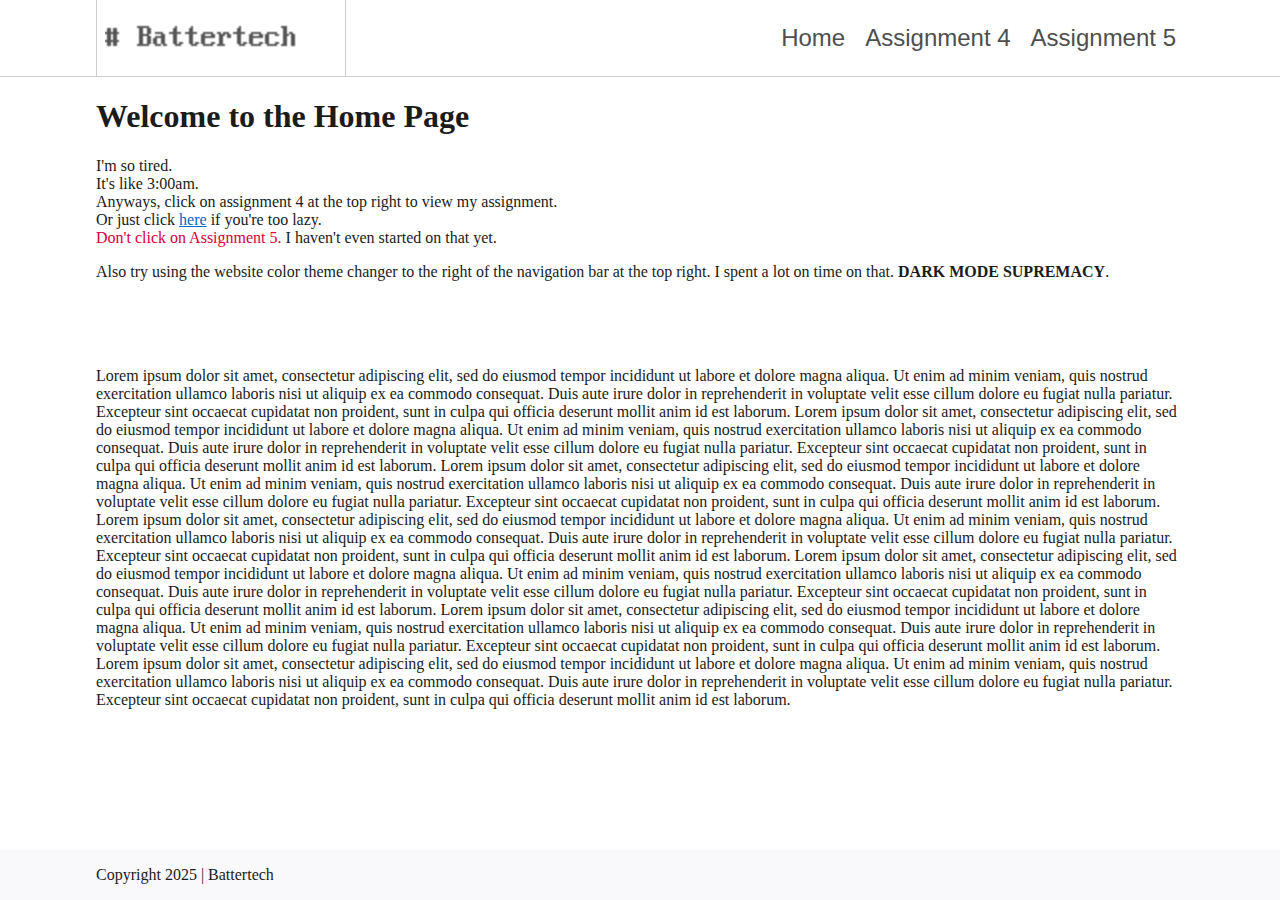
==== index.html @ a10fcce9 "Initial Commit" ====
<!DOCTYPE html>
<html lang="en-US">
	<head>
		<meta charset="utf-8">
		<meta name="viewport" content="width=device-width, initial-scale=1.0">
		<link rel="icon" type="image/png" sizes="32x32" href="images/favicon-32x32.ico">
		<link rel="icon" type="image/png" sizes="16x16" href="images/favicon-16x16.ico">
		<meta name="theme-color" media="(prefers-color-scheme: light)" content="ffffff">
		<meta name="theme-color" media="(prefers-color-scheme: dark)" content="1b1b1b">
		<title>Battertech | Assignment 4 and 5</title>
		<meta name="author" content="Paul Lee Kim">
		<meta name="description" content="Assignment 4 and 5 of ET710">
		<meta property="og:title" content="Battertech | Assignment 4 and 5">
		<meta property="og:type" content="website">
		<meta property="og:image" content="images/q.jpg">
		<meta property="og:image:type" content="image/jpeg">
		<meta property="og:image:width" content="360">
		<meta property="og:image:height" content="360">
		<meta property="og:image:alt" content="Queensborough Community College Logo">
		<meta property="og:url" content="https://www.battertech.com/">
		<meta property="og:description" content="Assignment 4 and 5 of ET710">
		<meta property="og:locale" content="en_US">
		<meta property="og:site_name" content="Battertech">
		<meta name="twitter:card" content="summary_large_image">
		<meta name="twitter:site" content="@QCC_CUNY">
		<meta name="twitter:creator" content="@QCC_CUNY">
		<meta name="twitter:description" content="Assignment 4 and 5 of ET710">
		<meta name="twitter:title" content="Battertech | Assignment 4 and 5">
		<meta name="twitter:image" content="images/q.jpg">
		<meta name="twitter:image:alt" content="Queensborough Community College Logo">
		<meta name="robots" content="index, follow">
		<link rel="canonical" href="https://www.battertech.com/">
		<link rel="stylesheet" href="styles/main.css">
		<script src="scripts/main.js" defer></script>
	</head>
	<body>
		<header>
			<div class="box-header-bar">
				<a class="box-battertech-logo">
						<img class="image-battertech-logo" src="" alt="Battertech Logo">
				</a>
				<div class="box-header-bar-right">
					<nav>
						<ul>
							<li>
								<a href="">
									<button>Home</button>
								</a>
							</li>
							<li>
								<a href="assignment-4/index.html">
									<button>Assignment 4</button>
								</a>
							</li>
							<li>
								<a href="assignment-4/index.html">
									<button>Assignment 5</button>
								</a>
							</li>
						</ul>
					</nav>
					<div class="box-toggle-theme">
						<p><u>Toggle Theme</u>:</p>
						<button onclick="enable_os_theme()">
							OS Theme
						</button>
						<button onclick="enable_light_theme()">
							Light Mode
						</button>
						<button onclick="enable_dark_theme()">
							Dark Mode
						</button>
					</div>
				</div>
			</div>
		</header>
		<main>
			<img class="image-miko-lino" src="images/miko-lino.gif">
			<div class="box-main-content">
				<h1>Welcome to the Home Page</h1>
				<p>
					I'm so tired.<br>
					It's like 3:00am.<br>
					Anyways, click on assignment 4 at the top right to view my assignment.<br>
					Or just click <a href="assignment-4/index.html">here</a> if you're too lazy.<br>
					<span class="text-important">
						<stong>Don't click on Assignment 5.</strong>
					</span> I haven't even started on that yet.
				</p>
				<p>
					Also try using the website color theme changer to the right of the navigation bar at the top right. I spent a lot on time on that. <strong>DARK MODE SUPREMACY</strong>.
				</p>
				<br>
				<br>
				<br>
				<p>
					Lorem ipsum dolor sit amet, consectetur adipiscing elit, sed do eiusmod tempor incididunt ut labore et dolore magna aliqua. Ut enim ad minim veniam, quis nostrud exercitation ullamco laboris nisi ut aliquip ex ea commodo consequat. Duis aute irure dolor in reprehenderit in voluptate velit esse cillum dolore eu fugiat nulla pariatur. Excepteur sint occaecat cupidatat non proident, sunt in culpa qui officia deserunt mollit anim id est laborum. Lorem ipsum dolor sit amet, consectetur adipiscing elit, sed do eiusmod tempor incididunt ut labore et dolore magna aliqua. Ut enim ad minim veniam, quis nostrud exercitation ullamco laboris nisi ut aliquip ex ea commodo consequat. Duis aute irure dolor in reprehenderit in voluptate velit esse cillum dolore eu fugiat nulla pariatur. Excepteur sint occaecat cupidatat non proident, sunt in culpa qui officia deserunt mollit anim id est laborum. Lorem ipsum dolor sit amet, consectetur adipiscing elit, sed do eiusmod tempor incididunt ut labore et dolore magna aliqua. Ut enim ad minim veniam, quis nostrud exercitation ullamco laboris nisi ut aliquip ex ea commodo consequat. Duis aute irure dolor in reprehenderit in voluptate velit esse cillum dolore eu fugiat nulla pariatur. Excepteur sint occaecat cupidatat non proident, sunt in culpa qui officia deserunt mollit anim id est laborum. Lorem ipsum dolor sit amet, consectetur adipiscing elit, sed do eiusmod tempor incididunt ut labore et dolore magna aliqua. Ut enim ad minim veniam, quis nostrud exercitation ullamco laboris nisi ut aliquip ex ea commodo consequat. Duis aute irure dolor in reprehenderit in voluptate velit esse cillum dolore eu fugiat nulla pariatur. Excepteur sint occaecat cupidatat non proident, sunt in culpa qui officia deserunt mollit anim id est laborum. Lorem ipsum dolor sit amet, consectetur adipiscing elit, sed do eiusmod tempor incididunt ut labore et dolore magna aliqua. Ut enim ad minim veniam, quis nostrud exercitation ullamco laboris nisi ut aliquip ex ea commodo consequat. Duis aute irure dolor in reprehenderit in voluptate velit esse cillum dolore eu fugiat nulla pariatur. Excepteur sint occaecat cupidatat non proident, sunt in culpa qui officia deserunt mollit anim id est laborum. Lorem ipsum dolor sit amet, consectetur adipiscing elit, sed do eiusmod tempor incididunt ut labore et dolore magna aliqua. Ut enim ad minim veniam, quis nostrud exercitation ullamco laboris nisi ut aliquip ex ea commodo consequat. Duis aute irure dolor in reprehenderit in voluptate velit esse cillum dolore eu fugiat nulla pariatur. Excepteur sint occaecat cupidatat non proident, sunt in culpa qui officia deserunt mollit anim id est laborum. Lorem ipsum dolor sit amet, consectetur adipiscing elit, sed do eiusmod tempor incididunt ut labore et dolore magna aliqua. Ut enim ad minim veniam, quis nostrud exercitation ullamco laboris nisi ut aliquip ex ea commodo consequat. Duis aute irure dolor in reprehenderit in voluptate velit esse cillum dolore eu fugiat nulla pariatur. Excepteur sint occaecat cupidatat non proident, sunt in culpa qui officia deserunt mollit anim id est laborum.
				</p>
			</div>
		</main>
		<footer>
			<div class="box-footer-bar">
				<p>Copyright 2025 | Battertech</p>
			</div>
		</footer>
	</body>
</html>
---- styles/main.css ----
:root {
	--max-width: 1440px;
}
@media(prefers-color-scheme: light) {
	:root {
		--color: #ffffff;
		--text-primary: #1b1b1b;
		--text-secondary: #4e4e4e;
		--text-link: #0069c2;
		--text-link-bg: #0069c240;
		--text-visited: #551a8b;
		--background-primary: #ffffff;
		--background-secondary: #f9f9fb;
		--background-tertiary: #ebeaea;
		--border-primary: #cdcdcd;
		--border-secondary: #cdcdcd;
		--button-primary-default: #1b1b1b;
		--button-primary-hover: #696969;
		--button-primary-active: #9e9e9e;
		--button-primary-inactive: #1b1b1b;
		--button-secondary-default: #fff;
		--button-secondary-hover: #cdcdcd;
		--button-secondary-active: #cdcdcd;
		--button-secondary-inactive: #f9f9fb;
		--critical: #d30038;
		--accent-primary: #0085f2;
		--scrollbar-bg: #00000000;
		--scrollbar-color: #00000040;
	}
	.box-battertech-logo img {
		content: url("../images/battertech-logo-light.gif");
	}
}
@media(prefers-color-scheme: dark) {
	:root {
		--color: #000000;
		--text-primary: #ffffff;
		--text-secondary: #cdcdcd;
		--text-link: #8cb4ff;
		--text-link-bg: #8cb4ff40;
		--text-visited: #ffadff;
		--background-primary: #1b1b1b;
		--background-secondary: #313131;
		--background-tertiary: #858585;
		--border-primary: #858585;
		--border-secondary: #696969;
		--button-primary-default: #ffffff;
		--button-primary-hover: #cdcdcd;
		--button-primary-active: #9e9e9e;
		--button-primary-inactive: #ffffff;
		--button-secondary-default: #4e4e4e;
		--button-secondary-hover: #858585;
		--button-secondary-active: #9e9e9e;
		--button-secondary-inactive: #4e4e4e;
		--critical: #d30038;
		--accent-primary: #5e9eff;
		--scrollbar-bg: #00000000;
		--scrollbar-color: #ffffff40;
	}
	.box-battertech-logo img {
		content: url("../images/battertech-logo-dark.gif");
	}
}
.light {
	--color: #ffffff;
	--text-primary: #1b1b1b;
	--text-secondary: #4e4e4e;
	--text-link: #0069c2;
	--text-link-bg: #0069c240;
	--text-visited: #551a8b;
	--background-primary: #ffffff;
	--background-secondary: #f9f9fb;
	--background-tertiary: #ebeaea;
	--border-primary: #cdcdcd;
	--border-secondary: #cdcdcd;
	--button-primary-default: #1b1b1b;
	--button-primary-hover: #696969;
	--button-primary-active: #9e9e9e;
	--button-primary-inactive: #1b1b1b;
	--button-secondary-default: #fff;
	--button-secondary-hover: #cdcdcd;
	--button-secondary-active: #cdcdcd;
	--button-secondary-inactive: #f9f9fb;
	--critical: #d30038;
	--accent-primary: #0085f2;
	--scrollbar-bg: #00000000;
	--scrollbar-color: #00000040;
}
.light .box-battertech-logo img {
		content: url("../images/battertech-logo-light.gif");
}
.dark {
	--color: #000000;
	--text-primary: #ffffff;
	--text-secondary: #cdcdcd;
	--text-link: #8cb4ff;
	--text-link-bg: #8cb4ff40;
	--text-visited: #ffadff;
	--background-primary: #1b1b1b;
	--background-secondary: #313131;
	--background-tertiary: #858585;
	--border-primary: #858585;
	--border-secondary: #696969;
	--button-primary-default: #ffffff;
	--button-primary-hover: #cdcdcd;
	--button-primary-active: #9e9e9e;
	--button-primary-inactive: #ffffff;
	--button-secondary-default: #4e4e4e;
	--button-secondary-hover: #858585;
	--button-secondary-active: #9e9e9e;
	--button-secondary-inactive: #4e4e4e;
	--critical: #d30038;
	--accent-primary: #5e9eff;
	--scrollbar-bg: #00000000;
	--scrollbar-color: #ffffff40;
}
.dark .box-battertech-logo img {
		content: url("../images/battertech-logo-dark.gif");
}
html {
	scroll-behavior: smooth;
}
body {
	min-height: 100vh;
	margin: 0;
	display: flex;
	flex-direction: column;
	padding:0;
	color: var(--text-primary);
	background-color: var(--background-primary);
	accent-color: var(--accent-primary);
	scrollbar-color: var(--scrollbar-color) var(--scrollbar-bg);
}
header {
	flex: 0 1;
	padding: 0 2rem;
	background-color: var(--background-primary);
	border-bottom: 1px solid var(--border-primary);
}
header nav {
	display: inline-block;
	vertical-align: middle;
}
header nav li {
	display: inline-block;
}
nav button {
	padding: 0.5rem 0.5rem;
	border: 0;
	border-radius: 0.5rem;
	font-size: 1.5rem;
	color: var(--text-secondary);
	background-color: var(--background-primary);
}
nav button:hover {
	color: var(--text-link);
	background-color: var(--text-link-bg);
}
main {
	position: relative;
	flex: 1 0;
}
main a:link {
	color: var(--text-link);
}
main a:visited {
	color: var(--text-visited);
}
main a:hover {
	text-decoration: none;
}
main a:active {
	color: #ffffff;
	background-color: var(--text-link);
	text-decoration: none;
}
footer {
	flex: 0 1;
	background-color: var(--background-secondary);
}
.box-header-bar {
	margin: 0 auto;
	max-width: min(80vw + 4rem, var(--max-width));
	display: flex;
	justify-content: space-between;
	align-items: stretch;
}
@media(max-width: 52rem) {
	.box-header-bar-right {
		display: none;
	}
}
.box-toggle-theme {
	display: inline-block;
	vertical-align: middle;
	border: 1px solid var(--border-primary);
	border-radius: 0.5rem;
	padding: 0.5rem;
}
.box-toggle-theme p {
	display: inline;
	vertical-align: middle;
}
.box-toggle-theme button {
	display: inline-block;
	vertical-align: middle;
	padding: 0.5rem 0.5rem;
	border: 0;
	border-radius: 0.5rem;
	color: var(--button-primary-default);
	background-color: var(--background-primary);
}
.box-toggle-theme button:hover {
	color: var(--text-link);
	background-color: var(--text-link-bg);
}
@media(max-width: 84rem) {
	.box-toggle-theme {
		display: none;
	}
}
.box-battertech-logo {
	display: inline-flex;
	align-items: center;
	padding-left: 0.5rem;
	padding-right: 1rem;
	background-color: var(--color);
	border-left: 1px solid var(--border-primary);
	border-right: 1px solid var(--border-primary);
}
.image-battertech-logo {
	width: 14rem;
	height: 2rem;
	margin-top: auto;
	margin-bottom: auto;
	image-rendering: crisp-edges;
}
.box-main-content {
	margin: 0 auto;
	max-width: min(80vw + 4rem, var(--max-width));
}
.text-important {
	color: var(--critical);
}
.image-miko-lino {
	position: absolute;
	left: -22.5rem;
	bottom: 0;
	height: 45rem;
	width: auto;
	filter: opacity(25%);
	animation: 3s ease-out 1s 1 normal forwards running miku-lino-slide;
}
@keyframes miku-lino-slide {
	from {
		translate: 0 0;
	}
	to {
		translate: 22.5rem 0;
	}
}
.image-marin {
	position: absolute;
	left: -26rem;
	bottom: 0;
	height: 30rem;
	width: auto;
	filter: opacity(25%);
	animation: 3s ease-out 1s 1 normal forwards running marin-slide;
}
@keyframes marin-slide {
	from {
		translate: 0 0;
	}
	to {
		translate: 26rem 0;
	}
}
.box-main-content-assignment-4 {
	margin: 0 auto;
	max-width: min(80vw + 4rem, var(--max-width));
	display: flex;
}
.box-side-nav-bar {
	height: 100%;
	border: 1px solid var(--border-primary);
	padding-right: 2rem;
}
.box-side-nav-bar ul {
	list-style: none;
}
.button-current-location {
	color: var(--text-primary);
	background-color: var(--background-secondary);
}
.box-4x4-grid{
	flex: 1;
	margin-top: 1rem;
	margin-left: 1rem;
	display: grid;
	grid-template-columns: repeat(auto-fit, minmax(24rem, 1fr));
	grid-auto-rows: 1fr;
	gap: 1rem;
}
.box-4x4-grid img{
	display: block;
	width: 100%;
	max-width: 32rem;
	height: auto;
	margin: 0 auto;
}
.box-grid {
	display: flex;
	flex-direction: column;
	max-width: 64rem;
	border: 1px solid var(--border-primary);
	border-radius: 1rem;
	background: var(--background-secondary);
	text-align: center;
}
.box-footer-bar {
	margin: 0 auto;
	max-width: min(80vw + 4rem, var(--max-width));
}
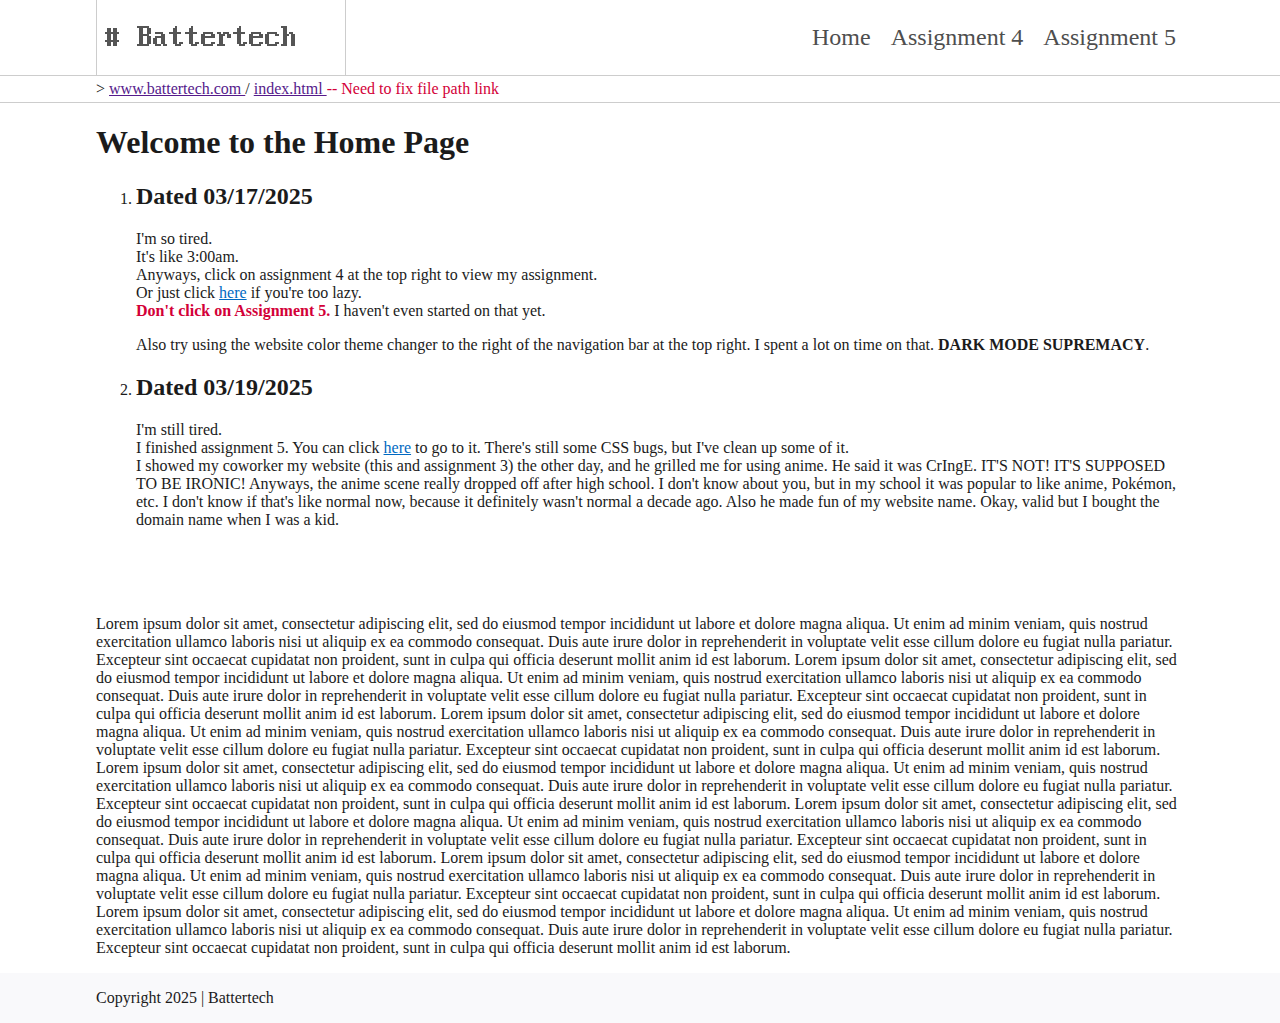
==== commit 77ac2c32: "Added assignment 5 and clean up" ====
--- a/index.html
+++ b/index.html
@@ -37,24 +37,24 @@
 		<header>
 			<div class="box-header-bar">
 				<a class="box-battertech-logo">
-						<img class="image-battertech-logo" src="" alt="Battertech Logo">
+						<img class="image-battertech-logo" src="images/battertech-logo-light.gif" alt="Battertech Logo">
 				</a>
 				<div class="box-header-bar-right">
 					<nav>
 						<ul>
 							<li>
 								<a href="">
-									<button>Home</button>
+									Home
 								</a>
 							</li>
 							<li>
 								<a href="assignment-4/index.html">
-									<button>Assignment 4</button>
+									Assignment 4
 								</a>
 							</li>
 							<li>
-								<a href="assignment-4/index.html">
-									<button>Assignment 5</button>
+								<a href="assignment-5/index.html">
+									Assignment 5
 								</a>
 							</li>
 						</ul>
@@ -73,28 +73,61 @@
 					</div>
 				</div>
 			</div>
+			<div class="box-file-path">
+				<p>
+					>
+					<a href="">
+						www.battertech.com
+					</a>
+						 / 
+					<a href="">
+						index.html
+					</a>
+					<span class="text-important">
+						 -- Need to fix file path link
+					</span>
+				</p>
+			</div>
 		</header>
 		<main>
-			<img class="image-miko-lino" src="images/miko-lino.gif">
+			<img class="image-miko-lino" src="images/miko-lino.gif" alt="Miko Lino nodding with a serious look on her face">
 			<div class="box-main-content">
 				<h1>Welcome to the Home Page</h1>
-				<p>
-					I'm so tired.<br>
-					It's like 3:00am.<br>
-					Anyways, click on assignment 4 at the top right to view my assignment.<br>
-					Or just click <a href="assignment-4/index.html">here</a> if you're too lazy.<br>
-					<span class="text-important">
-						<stong>Don't click on Assignment 5.</strong>
-					</span> I haven't even started on that yet.
-				</p>
-				<p>
-					Also try using the website color theme changer to the right of the navigation bar at the top right. I spent a lot on time on that. <strong>DARK MODE SUPREMACY</strong>.
-				</p>
+				<ol>
+					<li>
+						<h2>Dated 03/17/2025</h2>
+						<p>
+							I'm so tired.<br>
+							It's like 3:00am.<br>
+							Anyways, click on assignment 4 at the top right to view my assignment.<br>
+							Or just click <a href="assignment-4/index.html">here</a> if you're too lazy.<br>
+							<strong>
+								<span class="text-important">
+									Don't click on Assignment 5.
+								</span>
+							</strong>
+							I haven't even started on that yet.
+						</p>
+						<p>
+							Also try using the website color theme changer to the right of the navigation bar at the top right. I spent a lot on time on that. <strong>DARK MODE SUPREMACY</strong>.
+						</p>
+					</li>
+					<li>
+						<h2>Dated 03/19/2025</h2>
+						<p>
+							I'm still tired.<br>
+							I finished assignment 5. You can click <a href="assignment-5/index.html">here</a> to go to it. There's still some CSS bugs, but I've clean up some of it.<br>
+							I showed my coworker my website (this and assignment 3) the other day, and he grilled me for using anime. He said it was CrIngE. IT'S NOT! IT'S SUPPOSED TO BE IRONIC! Anyways, the anime scene really dropped off after high school. I don't know about you, but in my school it was popular to like anime, Pokémon, etc. I don't know if that's like normal now, because it definitely wasn't normal a decade ago. Also he made fun of my website name. Okay, valid but I bought the domain name when I was a kid.
+						</p>
+					</li>
+				</ol>
 				<br>
 				<br>
 				<br>
 				<p>
-					Lorem ipsum dolor sit amet, consectetur adipiscing elit, sed do eiusmod tempor incididunt ut labore et dolore magna aliqua. Ut enim ad minim veniam, quis nostrud exercitation ullamco laboris nisi ut aliquip ex ea commodo consequat. Duis aute irure dolor in reprehenderit in voluptate velit esse cillum dolore eu fugiat nulla pariatur. Excepteur sint occaecat cupidatat non proident, sunt in culpa qui officia deserunt mollit anim id est laborum. Lorem ipsum dolor sit amet, consectetur adipiscing elit, sed do eiusmod tempor incididunt ut labore et dolore magna aliqua. Ut enim ad minim veniam, quis nostrud exercitation ullamco laboris nisi ut aliquip ex ea commodo consequat. Duis aute irure dolor in reprehenderit in voluptate velit esse cillum dolore eu fugiat nulla pariatur. Excepteur sint occaecat cupidatat non proident, sunt in culpa qui officia deserunt mollit anim id est laborum. Lorem ipsum dolor sit amet, consectetur adipiscing elit, sed do eiusmod tempor incididunt ut labore et dolore magna aliqua. Ut enim ad minim veniam, quis nostrud exercitation ullamco laboris nisi ut aliquip ex ea commodo consequat. Duis aute irure dolor in reprehenderit in voluptate velit esse cillum dolore eu fugiat nulla pariatur. Excepteur sint occaecat cupidatat non proident, sunt in culpa qui officia deserunt mollit anim id est laborum. Lorem ipsum dolor sit amet, consectetur adipiscing elit, sed do eiusmod tempor incididunt ut labore et dolore magna aliqua. Ut enim ad minim veniam, quis nostrud exercitation ullamco laboris nisi ut aliquip ex ea commodo consequat. Duis aute irure dolor in reprehenderit in voluptate velit esse cillum dolore eu fugiat nulla pariatur. Excepteur sint occaecat cupidatat non proident, sunt in culpa qui officia deserunt mollit anim id est laborum. Lorem ipsum dolor sit amet, consectetur adipiscing elit, sed do eiusmod tempor incididunt ut labore et dolore magna aliqua. Ut enim ad minim veniam, quis nostrud exercitation ullamco laboris nisi ut aliquip ex ea commodo consequat. Duis aute irure dolor in reprehenderit in voluptate velit esse cillum dolore eu fugiat nulla pariatur. Excepteur sint occaecat cupidatat non proident, sunt in culpa qui officia deserunt mollit anim id est laborum. Lorem ipsum dolor sit amet, consectetur adipiscing elit, sed do eiusmod tempor incididunt ut labore et dolore magna aliqua. Ut enim ad minim veniam, quis nostrud exercitation ullamco laboris nisi ut aliquip ex ea commodo consequat. Duis aute irure dolor in reprehenderit in voluptate velit esse cillum dolore eu fugiat nulla pariatur. Excepteur sint occaecat cupidatat non proident, sunt in culpa qui officia deserunt mollit anim id est laborum. Lorem ipsum dolor sit amet, consectetur adipiscing elit, sed do eiusmod tempor incididunt ut labore et dolore magna aliqua. Ut enim ad minim veniam, quis nostrud exercitation ullamco laboris nisi ut aliquip ex ea commodo consequat. Duis aute irure dolor in reprehenderit in voluptate velit esse cillum dolore eu fugiat nulla pariatur. Excepteur sint occaecat cupidatat non proident, sunt in culpa qui officia deserunt mollit anim id est laborum.
+					<span lang="zxx">
+						Lorem ipsum dolor sit amet, consectetur adipiscing elit, sed do eiusmod tempor incididunt ut labore et dolore magna aliqua. Ut enim ad minim veniam, quis nostrud exercitation ullamco laboris nisi ut aliquip ex ea commodo consequat. Duis aute irure dolor in reprehenderit in voluptate velit esse cillum dolore eu fugiat nulla pariatur. Excepteur sint occaecat cupidatat non proident, sunt in culpa qui officia deserunt mollit anim id est laborum. Lorem ipsum dolor sit amet, consectetur adipiscing elit, sed do eiusmod tempor incididunt ut labore et dolore magna aliqua. Ut enim ad minim veniam, quis nostrud exercitation ullamco laboris nisi ut aliquip ex ea commodo consequat. Duis aute irure dolor in reprehenderit in voluptate velit esse cillum dolore eu fugiat nulla pariatur. Excepteur sint occaecat cupidatat non proident, sunt in culpa qui officia deserunt mollit anim id est laborum. Lorem ipsum dolor sit amet, consectetur adipiscing elit, sed do eiusmod tempor incididunt ut labore et dolore magna aliqua. Ut enim ad minim veniam, quis nostrud exercitation ullamco laboris nisi ut aliquip ex ea commodo consequat. Duis aute irure dolor in reprehenderit in voluptate velit esse cillum dolore eu fugiat nulla pariatur. Excepteur sint occaecat cupidatat non proident, sunt in culpa qui officia deserunt mollit anim id est laborum. Lorem ipsum dolor sit amet, consectetur adipiscing elit, sed do eiusmod tempor incididunt ut labore et dolore magna aliqua. Ut enim ad minim veniam, quis nostrud exercitation ullamco laboris nisi ut aliquip ex ea commodo consequat. Duis aute irure dolor in reprehenderit in voluptate velit esse cillum dolore eu fugiat nulla pariatur. Excepteur sint occaecat cupidatat non proident, sunt in culpa qui officia deserunt mollit anim id est laborum. Lorem ipsum dolor sit amet, consectetur adipiscing elit, sed do eiusmod tempor incididunt ut labore et dolore magna aliqua. Ut enim ad minim veniam, quis nostrud exercitation ullamco laboris nisi ut aliquip ex ea commodo consequat. Duis aute irure dolor in reprehenderit in voluptate velit esse cillum dolore eu fugiat nulla pariatur. Excepteur sint occaecat cupidatat non proident, sunt in culpa qui officia deserunt mollit anim id est laborum. Lorem ipsum dolor sit amet, consectetur adipiscing elit, sed do eiusmod tempor incididunt ut labore et dolore magna aliqua. Ut enim ad minim veniam, quis nostrud exercitation ullamco laboris nisi ut aliquip ex ea commodo consequat. Duis aute irure dolor in reprehenderit in voluptate velit esse cillum dolore eu fugiat nulla pariatur. Excepteur sint occaecat cupidatat non proident, sunt in culpa qui officia deserunt mollit anim id est laborum. Lorem ipsum dolor sit amet, consectetur adipiscing elit, sed do eiusmod tempor incididunt ut labore et dolore magna aliqua. Ut enim ad minim veniam, quis nostrud exercitation ullamco laboris nisi ut aliquip ex ea commodo consequat. Duis aute irure dolor in reprehenderit in voluptate velit esse cillum dolore eu fugiat nulla pariatur. Excepteur sint occaecat cupidatat non proident, sunt in culpa qui officia deserunt mollit anim id est laborum.
+					</span>
 				</p>
 			</div>
 		</main>
--- a/styles/main.css
+++ b/styles/main.css
@@ -1,9 +1,46 @@
+/*
+ * Use this to order CSS properties.
+ * (Taken and edited from https://github.com/necolas/idiomatic-css)
+ *
+ * .selector {
+ * 		Positioning
+ * 	position: absolute;
+ * 	z-index: 10;
+ * 	top: 0;
+ * 	right: 0;
+ * 	bottom: 0;
+ * 	left: 0;
+ *
+ * 		Display & Box Model
+ * 	display: inline-block;
+ * 	overflow: hidden;
+ * 	box-sizing: border-box;
+ * 	flex: 0 1;
+ * 	max-width: 100%
+ * 	width: 100px;
+ * 	max-height: 100%;
+ * 	height: 100px;
+ * 	padding: 10px;
+ * 	border: 10px solid #333;
+ * 	margin: 10px;
+ *
+ * 		Other
+ * 	background: #000;
+ * 	color: #fff;
+ * 	font-family: sans-serif;
+ * 	font-size: 16px;
+ * 	text-align: right;
+ * 	animation: 3s ease-out 1s 1 normal forwards running slide;
+ * }
+ */
 :root {
 	--max-width: 1440px;
 }
+
 @media(prefers-color-scheme: light) {
 	:root {
 		--color: #ffffff;
+		--color-inverse: #000000;
 		--text-primary: #1b1b1b;
 		--text-secondary: #4e4e4e;
 		--text-link: #0069c2;
@@ -18,7 +55,7 @@
 		--button-primary-hover: #696969;
 		--button-primary-active: #9e9e9e;
 		--button-primary-inactive: #1b1b1b;
-		--button-secondary-default: #fff;
+		--button-secondary-default: #ffffff;
 		--button-secondary-hover: #cdcdcd;
 		--button-secondary-active: #cdcdcd;
 		--button-secondary-inactive: #f9f9fb;
@@ -27,13 +64,16 @@
 		--scrollbar-bg: #00000000;
 		--scrollbar-color: #00000040;
 	}
+
 	.box-battertech-logo img {
 		content: url("../images/battertech-logo-light.gif");
 	}
 }
+
 @media(prefers-color-scheme: dark) {
 	:root {
 		--color: #000000;
+		--color-inverse: #ffffff;
 		--text-primary: #ffffff;
 		--text-secondary: #cdcdcd;
 		--text-link: #8cb4ff;
@@ -57,12 +97,15 @@
 		--scrollbar-bg: #00000000;
 		--scrollbar-color: #ffffff40;
 	}
+
 	.box-battertech-logo img {
 		content: url("../images/battertech-logo-dark.gif");
 	}
 }
+
 .light {
 	--color: #ffffff;
+	--color-inverse: #000000;
 	--text-primary: #1b1b1b;
 	--text-secondary: #4e4e4e;
 	--text-link: #0069c2;
@@ -77,7 +120,7 @@
 	--button-primary-hover: #696969;
 	--button-primary-active: #9e9e9e;
 	--button-primary-inactive: #1b1b1b;
-	--button-secondary-default: #fff;
+	--button-secondary-default: #ffffff;
 	--button-secondary-hover: #cdcdcd;
 	--button-secondary-active: #cdcdcd;
 	--button-secondary-inactive: #f9f9fb;
@@ -86,11 +129,14 @@
 	--scrollbar-bg: #00000000;
 	--scrollbar-color: #00000040;
 }
+
 .light .box-battertech-logo img {
 		content: url("../images/battertech-logo-light.gif");
 }
+
 .dark {
 	--color: #000000;
+	--color-inverse: #ffffff;
 	--text-primary: #ffffff;
 	--text-secondary: #cdcdcd;
 	--text-link: #8cb4ff;
@@ -114,52 +160,69 @@
 	--scrollbar-bg: #00000000;
 	--scrollbar-color: #ffffff40;
 }
+
 .dark .box-battertech-logo img {
 		content: url("../images/battertech-logo-dark.gif");
 }
+
 html {
 	scroll-behavior: smooth;
 }
+
 body {
-	min-height: 100vh;
-	margin: 0;
 	display: flex;
 	flex-direction: column;
+	min-height: 100vh;
 	padding:0;
+	margin: 0;
+	background-color: var(--background-primary);
 	color: var(--text-primary);
-	background-color: var(--background-primary);
 	accent-color: var(--accent-primary);
 	scrollbar-color: var(--scrollbar-color) var(--scrollbar-bg);
 }
+
 header {
 	flex: 0 1;
-	padding: 0 2rem;
+	border-bottom: 1px solid var(--border-primary);
 	background-color: var(--background-primary);
-	border-bottom: 1px solid var(--border-primary);
-}
+}
+
 header nav {
 	display: inline-block;
 	vertical-align: middle;
 }
+
 header nav li {
 	display: inline-block;
 }
-nav button {
+
+nav a {
+	display: block;
+	background-color: var(--background-primary);
+	color: var(--text-secondary);
+	font-size: 1.5rem;
+	text-decoration: none;
+}
+
+header nav a {
 	padding: 0.5rem 0.5rem;
-	border: 0;
 	border-radius: 0.5rem;
-	font-size: 1.5rem;
-	color: var(--text-secondary);
-	background-color: var(--background-primary);
-}
-nav button:hover {
+}
+
+nav a:hover {
+	background-color: var(--text-link-bg);
 	color: var(--text-link);
-	background-color: var(--text-link-bg);
-}
+}
+
 main {
 	position: relative;
 	flex: 1 0;
 }
+
+main {
+	position: relative;
+	flex: 1 0;
+}
 main a:link {
 	color: var(--text-link);
 }
@@ -170,87 +233,126 @@
 	text-decoration: none;
 }
 main a:active {
-	color: #ffffff;
-	background-color: var(--text-link);
+	color: var(--color-inverse);
+	background-color: var(--text-link-bg);
 	text-decoration: none;
 }
+
+main nav a {
+	padding: 1rem;
+}
+
 footer {
 	flex: 0 1;
 	background-color: var(--background-secondary);
 }
+
 .box-header-bar {
-	margin: 0 auto;
-	max-width: min(80vw + 4rem, var(--max-width));
 	display: flex;
 	justify-content: space-between;
 	align-items: stretch;
-}
+	max-width: min(80vw + 4rem, var(--max-width));
+	margin: 0 auto;
+}
+
 @media(max-width: 52rem) {
 	.box-header-bar-right {
 		display: none;
 	}
 }
-.box-toggle-theme {
-	display: inline-block;
-	vertical-align: middle;
-	border: 1px solid var(--border-primary);
-	border-radius: 0.5rem;
-	padding: 0.5rem;
-}
-.box-toggle-theme p {
-	display: inline;
-	vertical-align: middle;
-}
-.box-toggle-theme button {
-	display: inline-block;
-	vertical-align: middle;
-	padding: 0.5rem 0.5rem;
-	border: 0;
-	border-radius: 0.5rem;
-	color: var(--button-primary-default);
-	background-color: var(--background-primary);
-}
-.box-toggle-theme button:hover {
-	color: var(--text-link);
-	background-color: var(--text-link-bg);
-}
-@media(max-width: 84rem) {
-	.box-toggle-theme {
-		display: none;
-	}
-}
+
 .box-battertech-logo {
 	display: inline-flex;
 	align-items: center;
+	padding-right: 1rem;
 	padding-left: 0.5rem;
-	padding-right: 1rem;
+	border-right: 1px solid var(--border-primary);
+	border-left: 1px solid var(--border-primary);
 	background-color: var(--color);
-	border-left: 1px solid var(--border-primary);
-	border-right: 1px solid var(--border-primary);
-}
+}
+
 .image-battertech-logo {
 	width: 14rem;
 	height: 2rem;
 	margin-top: auto;
 	margin-bottom: auto;
-	image-rendering: crisp-edges;
-}
-.box-main-content {
-	margin: 0 auto;
-	max-width: min(80vw + 4rem, var(--max-width));
-}
+	image-rendering: pixelated;
+}
+
+.box-toggle-theme {
+	display: inline-block;
+	vertical-align: middle;
+	padding: 0.5rem;
+	border: 1px solid var(--border-primary);
+	border-radius: 0.5rem;
+}
+
+.box-toggle-theme p {
+	display: inline;
+	vertical-align: middle;
+}
+
+.box-toggle-theme button {
+	display: inline-block;
+	padding: 0.5rem 0.5rem;
+	border: 0;
+	border-radius: 0.5rem;
+	background-color: var(--background-primary);
+	color: var(--button-primary-default);
+}
+
+.box-toggle-theme button:hover {
+	background-color: var(--text-link-bg);
+	color: var(--text-link);
+}
+
+@media(max-width: 84rem) {
+	.box-toggle-theme {
+		display: none;
+	}
+}
+
 .text-important {
 	color: var(--critical);
 }
+
+.box-file-path {
+	border-top: 1px solid var(--border-primary);
+}
+
+.box-file-path p {
+	display: block;
+	max-width: min(80vw + 4rem, var(--max-width));
+	margin: 0.25rem auto;
+}
+
+.box-file-path a:link {
+	color: var(--text-link);
+}
+.box-file-path a:visited {
+	color: var(--text-visited);
+}
+.box-file-path a:hover {
+	text-decoration: none;
+}
+.box-file-path a:active {
+	color: var(--color-inverse);
+	background-color: var(--text-link-bg);
+	text-decoration: none;
+}
+
 .image-miko-lino {
 	position: absolute;
+	z-index: -1;
+	bottom: 0;
 	left: -22.5rem;
-	bottom: 0;
+	width: auto;
 	height: 45rem;
-	width: auto;
 	filter: opacity(25%);
+	pointer-events: none;
 	animation: 3s ease-out 1s 1 normal forwards running miku-lino-slide;
 }
+
 @keyframes miku-lino-slide {
 	from {
 		translate: 0 0;
@@ -259,15 +361,19 @@
 		translate: 22.5rem 0;
 	}
 }
+
 .image-marin {
 	position: absolute;
+	z-index: -1;
+	bottom: 0;
 	left: -26rem;
-	bottom: 0;
+	width: auto;
 	height: 30rem;
-	width: auto;
 	filter: opacity(25%);
+	pointer-events: none;
 	animation: 3s ease-out 1s 1 normal forwards running marin-slide;
 }
+
 @keyframes marin-slide {
 	from {
 		translate: 0 0;
@@ -276,49 +382,124 @@
 		translate: 26rem 0;
 	}
 }
+
+.box-main-content {
+	max-width: min(80vw + 4rem, var(--max-width));
+	margin: 0 auto;
+}
+
 .box-main-content-assignment-4 {
+	display: flex;
+	max-width: min(80vw + 4rem, var(--max-width));
 	margin: 0 auto;
-	max-width: min(80vw + 4rem, var(--max-width));
-	display: flex;
-}
+}
+
 .box-side-nav-bar {
 	height: 100%;
-	border: 1px solid var(--border-primary);
-	padding-right: 2rem;
-}
+	border-right: 1px solid var(--border-primary);
+	border-bottom: 1px solid var(--border-primary);
+	border-left: 1px solid var(--border-primary);
+}
+
+@media(max-width: 52rem) {
+	.box-side-nav-bar {
+		display: none;
+	}
+}
+
 .box-side-nav-bar ul {
+	padding: 0;
+	margin: 0;
 	list-style: none;
 }
+
 .button-current-location {
+	background-color: var(--background-secondary);
 	color: var(--text-primary);
-	background-color: var(--background-secondary);
-}
+}
+
 .box-4x4-grid{
+	display: grid;
+	grid-template-columns: repeat(auto-fit, minmax(28rem, 1fr));
+	grid-auto-rows: 1fr;
+	gap: 1rem;
 	flex: 1;
 	margin-top: 1rem;
 	margin-left: 1rem;
-	display: grid;
-	grid-template-columns: repeat(auto-fit, minmax(24rem, 1fr));
-	grid-auto-rows: 1fr;
-	gap: 1rem;
-}
+}
+
 .box-4x4-grid img{
 	display: block;
+	max-width: 32rem;
 	width: 100%;
-	max-width: 32rem;
 	height: auto;
 	margin: 0 auto;
 }
+
 .box-grid {
 	display: flex;
 	flex-direction: column;
 	max-width: 64rem;
 	border: 1px solid var(--border-primary);
 	border-radius: 1rem;
-	background: var(--background-secondary);
+	background-color: var(--background-secondary);
 	text-align: center;
 }
+
+.box-clock {
+	position: relative;
+	aspect-ratio: 1 / 1;
+	width: auto;
+	max-height: 48rem;
+	border: 1px solid var(--border-primary);
+	border-radius: 1rem;
+	margin: 0 auto;
+	background: var(--background-secondary) url("../images/clockimg.png") center/contain no-repeat;
+}
+
+.image-clock-small-hand {
+	position: absolute;
+	top: 0;
+	right: 0;
+	bottom: 0;
+	left: 0;
+	width: auto;
+	height: 100%;
+	margin: auto;
+	animation: 60s linear 0s infinite normal backwards running clock-small-hand;
+}
+
+@keyframes clock-small-hand {
+	from {
+		transform: rotate(0turn);
+	}
+	to {
+		transform: rotate(1turn);
+	}
+}
+
+.image-clock-big-hand {
+	position: absolute;
+	top: 0;
+	right: 0;
+	bottom: 0;
+	left: 0;
+	width: auto;
+	height: 100%;
+	margin: auto;
+	animation: 5s linear 0s infinite normal backwards running clock-big-hand;
+}
+
+@keyframes clock-big-hand {
+	from {
+		transform: rotate(0turn);
+	}
+	to {
+		transform: rotate(1turn);
+	}
+}
+
 .box-footer-bar {
+	max-width: min(80vw + 4rem, var(--max-width));
 	margin: 0 auto;
-	max-width: min(80vw + 4rem, var(--max-width));
-}
+}
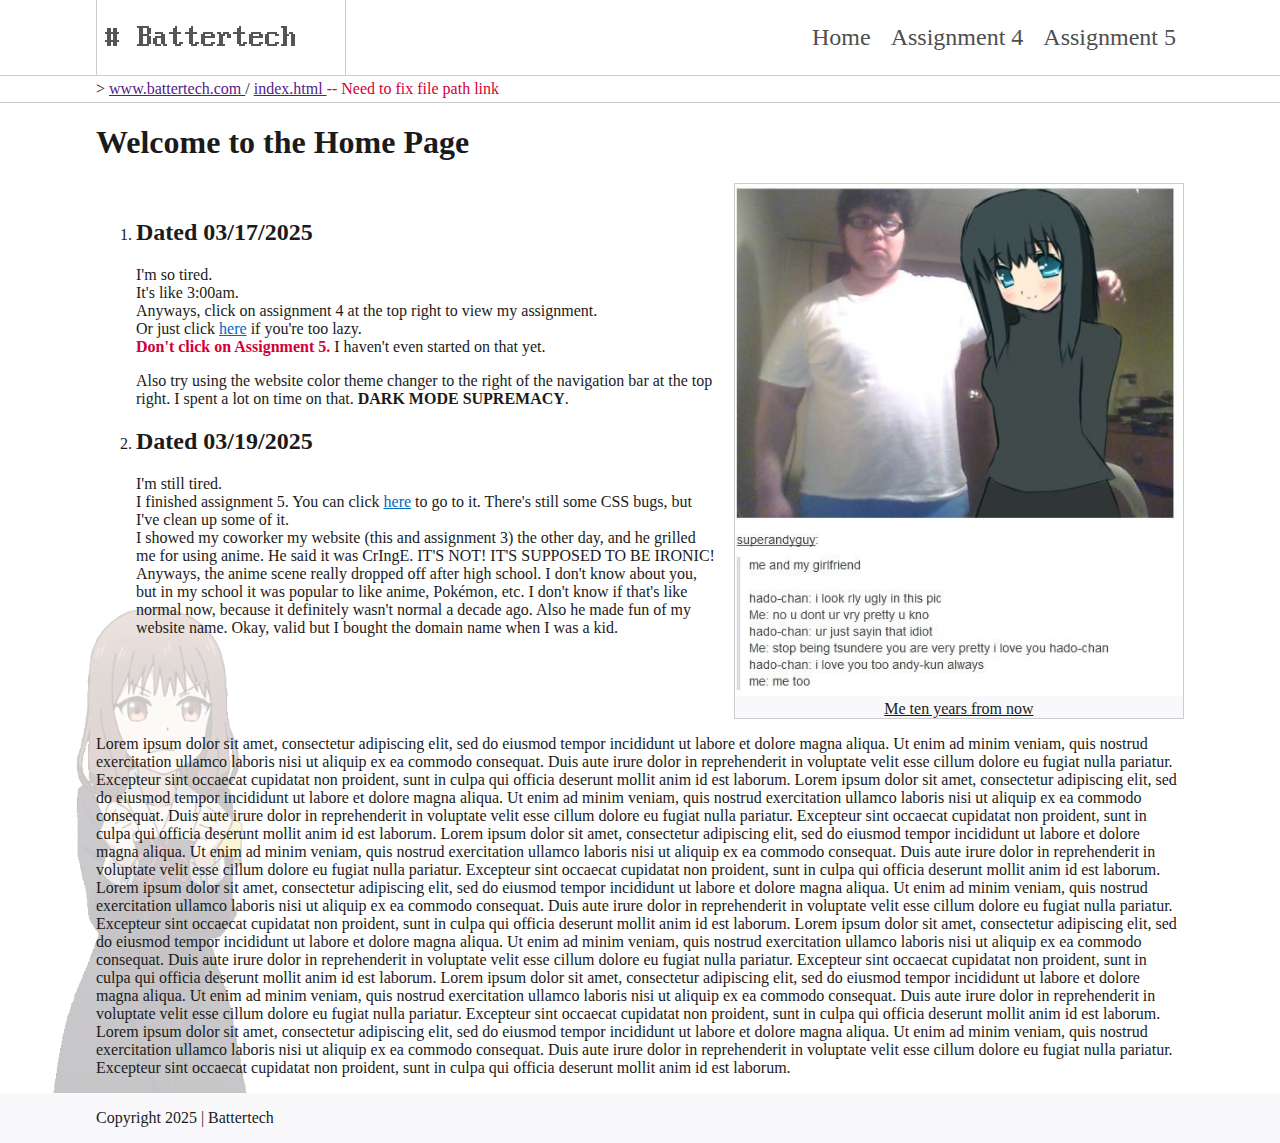
==== commit d9f949c0: "Css Changes and Clean Up" ====
--- a/index.html
+++ b/index.html
@@ -93,37 +93,40 @@
 			<img class="image-miko-lino" src="images/miko-lino.gif" alt="Miko Lino nodding with a serious look on her face">
 			<div class="box-main-content">
 				<h1>Welcome to the Home Page</h1>
-				<ol>
-					<li>
-						<h2>Dated 03/17/2025</h2>
-						<p>
-							I'm so tired.<br>
-							It's like 3:00am.<br>
-							Anyways, click on assignment 4 at the top right to view my assignment.<br>
-							Or just click <a href="assignment-4/index.html">here</a> if you're too lazy.<br>
-							<strong>
-								<span class="text-important">
-									Don't click on Assignment 5.
-								</span>
-							</strong>
-							I haven't even started on that yet.
-						</p>
-						<p>
-							Also try using the website color theme changer to the right of the navigation bar at the top right. I spent a lot on time on that. <strong>DARK MODE SUPREMACY</strong>.
-						</p>
-					</li>
-					<li>
-						<h2>Dated 03/19/2025</h2>
-						<p>
-							I'm still tired.<br>
-							I finished assignment 5. You can click <a href="assignment-5/index.html">here</a> to go to it. There's still some CSS bugs, but I've clean up some of it.<br>
-							I showed my coworker my website (this and assignment 3) the other day, and he grilled me for using anime. He said it was CrIngE. IT'S NOT! IT'S SUPPOSED TO BE IRONIC! Anyways, the anime scene really dropped off after high school. I don't know about you, but in my school it was popular to like anime, Pokémon, etc. I don't know if that's like normal now, because it definitely wasn't normal a decade ago. Also he made fun of my website name. Okay, valid but I bought the domain name when I was a kid.
-						</p>
-					</li>
-				</ol>
-				<br>
-				<br>
-				<br>
+				<div class="box-main-content-flexbox">
+					<ol>
+						<li>
+							<h2>Dated 03/17/2025</h2>
+							<p>
+								I'm so tired.<br>
+								It's like 3:00am.<br>
+								Anyways, click on assignment 4 at the top right to view my assignment.<br>
+								Or just click <a href="assignment-4/index.html">here</a> if you're too lazy.<br>
+								<strong>
+									<span class="text-important">
+										Don't click on Assignment 5.
+									</span>
+								</strong>
+								I haven't even started on that yet.
+							</p>
+							<p>
+								Also try using the website color theme changer to the right of the navigation bar at the top right. I spent a lot on time on that. <strong>DARK MODE SUPREMACY</strong>.
+							</p>
+						</li>
+						<li>
+							<h2>Dated 03/19/2025</h2>
+							<p>
+								I'm still tired.<br>
+								I finished assignment 5. You can click <a href="assignment-5/index.html">here</a> to go to it. There's still some CSS bugs, but I've clean up some of it.<br>
+								I showed my coworker my website (this and assignment 3) the other day, and he grilled me for using anime. He said it was CrIngE. IT'S NOT! IT'S SUPPOSED TO BE IRONIC! Anyways, the anime scene really dropped off after high school. I don't know about you, but in my school it was popular to like anime, Pokémon, etc. I don't know if that's like normal now, because it definitely wasn't normal a decade ago. Also he made fun of my website name. Okay, valid but I bought the domain name when I was a kid.
+							</p>
+						</li>
+					</ol>
+					<figure class="box-weeaboo">
+						<img src="images/weeaboo.jpg" alt="A neckbeard with his arms around a photoshopped crudely-drawn anime girl">
+						<figcaption><u>Me ten years from now</u></figcaption>
+					</figure>
+				</div>
 				<p>
 					<span lang="zxx">
 						Lorem ipsum dolor sit amet, consectetur adipiscing elit, sed do eiusmod tempor incididunt ut labore et dolore magna aliqua. Ut enim ad minim veniam, quis nostrud exercitation ullamco laboris nisi ut aliquip ex ea commodo consequat. Duis aute irure dolor in reprehenderit in voluptate velit esse cillum dolore eu fugiat nulla pariatur. Excepteur sint occaecat cupidatat non proident, sunt in culpa qui officia deserunt mollit anim id est laborum. Lorem ipsum dolor sit amet, consectetur adipiscing elit, sed do eiusmod tempor incididunt ut labore et dolore magna aliqua. Ut enim ad minim veniam, quis nostrud exercitation ullamco laboris nisi ut aliquip ex ea commodo consequat. Duis aute irure dolor in reprehenderit in voluptate velit esse cillum dolore eu fugiat nulla pariatur. Excepteur sint occaecat cupidatat non proident, sunt in culpa qui officia deserunt mollit anim id est laborum. Lorem ipsum dolor sit amet, consectetur adipiscing elit, sed do eiusmod tempor incididunt ut labore et dolore magna aliqua. Ut enim ad minim veniam, quis nostrud exercitation ullamco laboris nisi ut aliquip ex ea commodo consequat. Duis aute irure dolor in reprehenderit in voluptate velit esse cillum dolore eu fugiat nulla pariatur. Excepteur sint occaecat cupidatat non proident, sunt in culpa qui officia deserunt mollit anim id est laborum. Lorem ipsum dolor sit amet, consectetur adipiscing elit, sed do eiusmod tempor incididunt ut labore et dolore magna aliqua. Ut enim ad minim veniam, quis nostrud exercitation ullamco laboris nisi ut aliquip ex ea commodo consequat. Duis aute irure dolor in reprehenderit in voluptate velit esse cillum dolore eu fugiat nulla pariatur. Excepteur sint occaecat cupidatat non proident, sunt in culpa qui officia deserunt mollit anim id est laborum. Lorem ipsum dolor sit amet, consectetur adipiscing elit, sed do eiusmod tempor incididunt ut labore et dolore magna aliqua. Ut enim ad minim veniam, quis nostrud exercitation ullamco laboris nisi ut aliquip ex ea commodo consequat. Duis aute irure dolor in reprehenderit in voluptate velit esse cillum dolore eu fugiat nulla pariatur. Excepteur sint occaecat cupidatat non proident, sunt in culpa qui officia deserunt mollit anim id est laborum. Lorem ipsum dolor sit amet, consectetur adipiscing elit, sed do eiusmod tempor incididunt ut labore et dolore magna aliqua. Ut enim ad minim veniam, quis nostrud exercitation ullamco laboris nisi ut aliquip ex ea commodo consequat. Duis aute irure dolor in reprehenderit in voluptate velit esse cillum dolore eu fugiat nulla pariatur. Excepteur sint occaecat cupidatat non proident, sunt in culpa qui officia deserunt mollit anim id est laborum. Lorem ipsum dolor sit amet, consectetur adipiscing elit, sed do eiusmod tempor incididunt ut labore et dolore magna aliqua. Ut enim ad minim veniam, quis nostrud exercitation ullamco laboris nisi ut aliquip ex ea commodo consequat. Duis aute irure dolor in reprehenderit in voluptate velit esse cillum dolore eu fugiat nulla pariatur. Excepteur sint occaecat cupidatat non proident, sunt in culpa qui officia deserunt mollit anim id est laborum.
--- a/styles/main.css
+++ b/styles/main.css
@@ -1,4 +1,8 @@
 /*
+ * I need to read these two:
+ * https://getbem.com/introduction/
+ * https://smacss.com/
+ * 
  * Use this to order CSS properties.
  * (Taken and edited from https://github.com/necolas/idiomatic-css)
  *
@@ -33,6 +37,9 @@
  * 	animation: 3s ease-out 1s 1 normal forwards running slide;
  * }
  */
+
+/* || Global Variables */
+
 :root {
 	--max-width: 1440px;
 }
@@ -103,6 +110,8 @@
 	}
 }
 
+/* || Global Variables | JavaScript Switching Color Scheme*/
+
 .light {
 	--color: #ffffff;
 	--color-inverse: #000000;
@@ -165,6 +174,8 @@
 		content: url("../images/battertech-logo-dark.gif");
 }
 
+/* || HTML and body */
+
 html {
 	scroll-behavior: smooth;
 }
@@ -172,6 +183,7 @@
 body {
 	display: flex;
 	flex-direction: column;
+	overflow-x: hidden;
 	min-height: 100vh;
 	padding:0;
 	margin: 0;
@@ -181,9 +193,11 @@
 	scrollbar-color: var(--scrollbar-color) var(--scrollbar-bg);
 }
 
+/* || Header and Main Navigation */
+
 header {
 	flex: 0 1;
-	border-bottom: 1px solid var(--border-primary);
+	border-bottom: thin solid var(--border-primary);
 	background-color: var(--background-primary);
 }
 
@@ -214,6 +228,8 @@
 	color: var(--text-link);
 }
 
+/* || Main and Footer */
+
 main {
 	position: relative;
 	flex: 1 0;
@@ -266,8 +282,8 @@
 	align-items: center;
 	padding-right: 1rem;
 	padding-left: 0.5rem;
-	border-right: 1px solid var(--border-primary);
-	border-left: 1px solid var(--border-primary);
+	border-right: thin solid var(--border-primary);
+	border-left: thin solid var(--border-primary);
 	background-color: var(--color);
 }
 
@@ -283,7 +299,7 @@
 	display: inline-block;
 	vertical-align: middle;
 	padding: 0.5rem;
-	border: 1px solid var(--border-primary);
+	border: thin solid var(--border-primary);
 	border-radius: 0.5rem;
 }
 
@@ -317,7 +333,7 @@
 }
 
 .box-file-path {
-	border-top: 1px solid var(--border-primary);
+	border-top: thin solid var(--border-primary);
 }
 
 .box-file-path p {
@@ -345,20 +361,23 @@
 	position: absolute;
 	z-index: -1;
 	bottom: 0;
-	left: -22.5rem;
-	width: auto;
+	left: 0;
+	width: 22.5rem;
 	height: 45rem;
 	filter: opacity(25%);
 	pointer-events: none;
-	animation: 3s ease-out 1s 1 normal forwards running miku-lino-slide;
+	animation: 4s ease-out 0s 1 normal forwards running miku-lino-slide;
 }
 
 @keyframes miku-lino-slide {
-	from {
+	0% {
+		translate: -22.5rem 0;
+	}
+	25% {
+		translate: -22.5rem 0;
+	}
+	100% {
 		translate: 0 0;
-	}
-	to {
-		translate: 22.5rem 0;
 	}
 }
 
@@ -366,26 +385,71 @@
 	position: absolute;
 	z-index: -1;
 	bottom: 0;
-	left: -26rem;
-	width: auto;
+	left: 0;
+	width: 26rem;
 	height: 30rem;
 	filter: opacity(25%);
 	pointer-events: none;
-	animation: 3s ease-out 1s 1 normal forwards running marin-slide;
+	animation: 4s ease-out 0s 1 normal forwards running marin-slide;
 }
 
 @keyframes marin-slide {
-	from {
+	0% {
+		translate: -26rem 0;
+	}
+	25% {
+		translate: -26rem 0;
+	}
+	100% {
 		translate: 0 0;
 	}
-	to {
-		translate: 26rem 0;
+}
+
+.image-sagiri {
+	position: absolute;
+	z-index: -1;
+	bottom: 0;
+	left: 0;
+	width: 26rem;
+	height: 32rem;
+	filter: opacity(25%);
+	pointer-events: none;
+	animation: 4s ease-out 0s 1 normal forwards running sagiri-slide;
+}
+
+@keyframes sagiri-slide {
+	0% {
+		translate: -26rem 0;
+	}
+	25% {
+		translate: -26rem 0;
+	}
+	100% {
+		translate: 0 0;
 	}
 }
 
 .box-main-content {
 	max-width: min(80vw + 4rem, var(--max-width));
 	margin: 0 auto;
+}
+
+.box-main-content-flexbox {
+	display: flex;
+	gap: 1rem;
+}
+
+.box-weeaboo {
+	display: block;
+	border: thin solid var(--border-primary);
+	margin: 0 auto;
+	background-color:  var(--background-secondary);
+	text-align: center;
+}
+
+.box-weeaboo img {
+	width: auto;
+	height: 32rem;
 }
 
 .box-main-content-assignment-4 {
@@ -396,9 +460,9 @@
 
 .box-side-nav-bar {
 	height: 100%;
-	border-right: 1px solid var(--border-primary);
-	border-bottom: 1px solid var(--border-primary);
-	border-left: 1px solid var(--border-primary);
+	border-right: thin solid var(--border-primary);
+	border-bottom: thin solid var(--border-primary);
+	border-left: thin solid var(--border-primary);
 }
 
 @media(max-width: 52rem) {
@@ -433,14 +497,15 @@
 	max-width: 32rem;
 	width: 100%;
 	height: auto;
-	margin: 0 auto;
+	margin: 0 1rem;
 }
 
 .box-grid {
 	display: flex;
 	flex-direction: column;
 	max-width: 64rem;
-	border: 1px solid var(--border-primary);
+	padding: 1rem;
+	border: thin solid var(--border-primary);
 	border-radius: 1rem;
 	background-color: var(--background-secondary);
 	text-align: center;
@@ -451,52 +516,160 @@
 	aspect-ratio: 1 / 1;
 	width: auto;
 	max-height: 48rem;
-	border: 1px solid var(--border-primary);
-	border-radius: 1rem;
-	margin: 0 auto;
-	background: var(--background-secondary) url("../images/clockimg.png") center/contain no-repeat;
-}
-
-.image-clock-small-hand {
+	border: thick solid #00ff00;
+	border-radius: 50%;
+	margin: 0 auto 1rem auto;
+	background: #ff00ff url("../images/clockimg.png") center/contain no-repeat;
+	animation: 2s cubic-bezier(0.57, 0.4, 0.55, 1.17) 0s 1 normal forwards running clock-slide, 12s linear 0s infinite normal backwards running clock-background-rainbow;
+}
+
+@keyframes clock-slide {
+	0% {
+		opacity: 0;
+		translate: 48rem 0;
+	}
+	100% {
+		opacity: 1;
+		translate: 0 0;
+	}
+}
+
+@keyframes clock-background-rainbow {
+	0% {
+		border-color: #ff00ff;
+		background-color: #ff00ff;
+	}
+	16.67% {
+		border-color: #ff0000;
+		background-color: #ff0000;
+	}
+	33.33% {
+		border-color: #ffff00;
+		background-color: #ffff00;
+	}
+	50% {
+		border-color: #00ff00;
+		background-color: #00ff00;
+	}
+	66.67% {
+		border-color: #00ffff;
+		background-color: #00ffff;
+	}
+	83.33% {
+		border-color: #0000ff;
+		background-color: #0000ff;
+	}
+	100% {
+		border-color: #ff00ff;
+		background-color: #ff00ff;
+	}
+}
+
+.image-clock-hour-hand {
+	position: absolute;
+	top: 0;
+	right: 0;
+	left: 0;
+	width: auto;
+	height: 50%;
+	margin: 0 auto;
+	pointer-events: none;
+	animation: 17280s linear 0s infinite normal backwards running clock-hour-hand;
+}
+
+@keyframes clock-hour-hand {
+	from {
+		transform-origin: bottom;
+		transform: rotate(0turn);
+	}
+	to {
+		transform-origin: bottom;
+		transform: rotate(1turn);
+	}
+}
+
+.image-clock-minute-hand {
+	position: absolute;
+	top: 0;
+	right: 0;
+	left: 0;
+	width: auto;
+	height: 50%;
+	margin: 0 auto;
+	pointer-events: none;
+	animation: 12s linear 0s infinite normal backwards running clock-minute-hand;
+}
+
+@keyframes clock-minute-hand {
+	from {
+		transform-origin: bottom;
+		transform: rotate(0turn);
+	}
+	to {
+		transform-origin: bottom;
+		transform: rotate(1turn);
+	}
+}
+
+.image-clock-second-hand {
+	position: absolute;
+	right: 0;
+	bottom: 50%;
+	left: 0;
+	width: 0;
+	height: 45%;
+	border: thin solid #00ff00;
+	margin: 0 auto;
+	animation: .2s linear 0s infinite normal backwards running clock-second-hand, 12s linear 0s infinite normal backwards running clock-second-hand-rainbow;
+}
+
+@keyframes clock-second-hand {
+	from {
+		transform-origin: bottom;
+		transform: rotate(0turn);
+	}
+	to {
+		transform-origin: bottom;
+		transform: rotate(1turn);
+	}
+}
+
+@keyframes clock-second-hand-rainbow {
+	0% {
+		border-color: #00ff00;
+	}
+	16.67% {
+		border-color: #00ffff;
+	}
+	33.33% {
+		border-color: #0000ff;
+	}
+	50% {
+		border-color: #ff00ff;
+	}
+	66.67% {
+		border-color: #ff0000;
+	}
+	83.33% {
+		border-color: #ffff00;
+	}
+	100% {
+		border-color: #00ff00;
+	}
+}
+
+.image-clock-pin {
 	position: absolute;
 	top: 0;
 	right: 0;
 	bottom: 0;
 	left: 0;
-	width: auto;
-	height: 100%;
+	width: 4%;
+	height: 4%;
+	border-radius: 50%;
 	margin: auto;
-	animation: 60s linear 0s infinite normal backwards running clock-small-hand;
-}
-
-@keyframes clock-small-hand {
-	from {
-		transform: rotate(0turn);
-	}
-	to {
-		transform: rotate(1turn);
-	}
-}
-
-.image-clock-big-hand {
-	position: absolute;
-	top: 0;
-	right: 0;
-	bottom: 0;
-	left: 0;
-	width: auto;
-	height: 100%;
-	margin: auto;
-	animation: 5s linear 0s infinite normal backwards running clock-big-hand;
-}
-
-@keyframes clock-big-hand {
-	from {
-		transform: rotate(0turn);
-	}
-	to {
-		transform: rotate(1turn);
-	}
+	background-color: black;
+	animation: 12s linear 0s infinite normal backwards running clock-pin-rainbow;
 }
 
 .box-footer-bar {
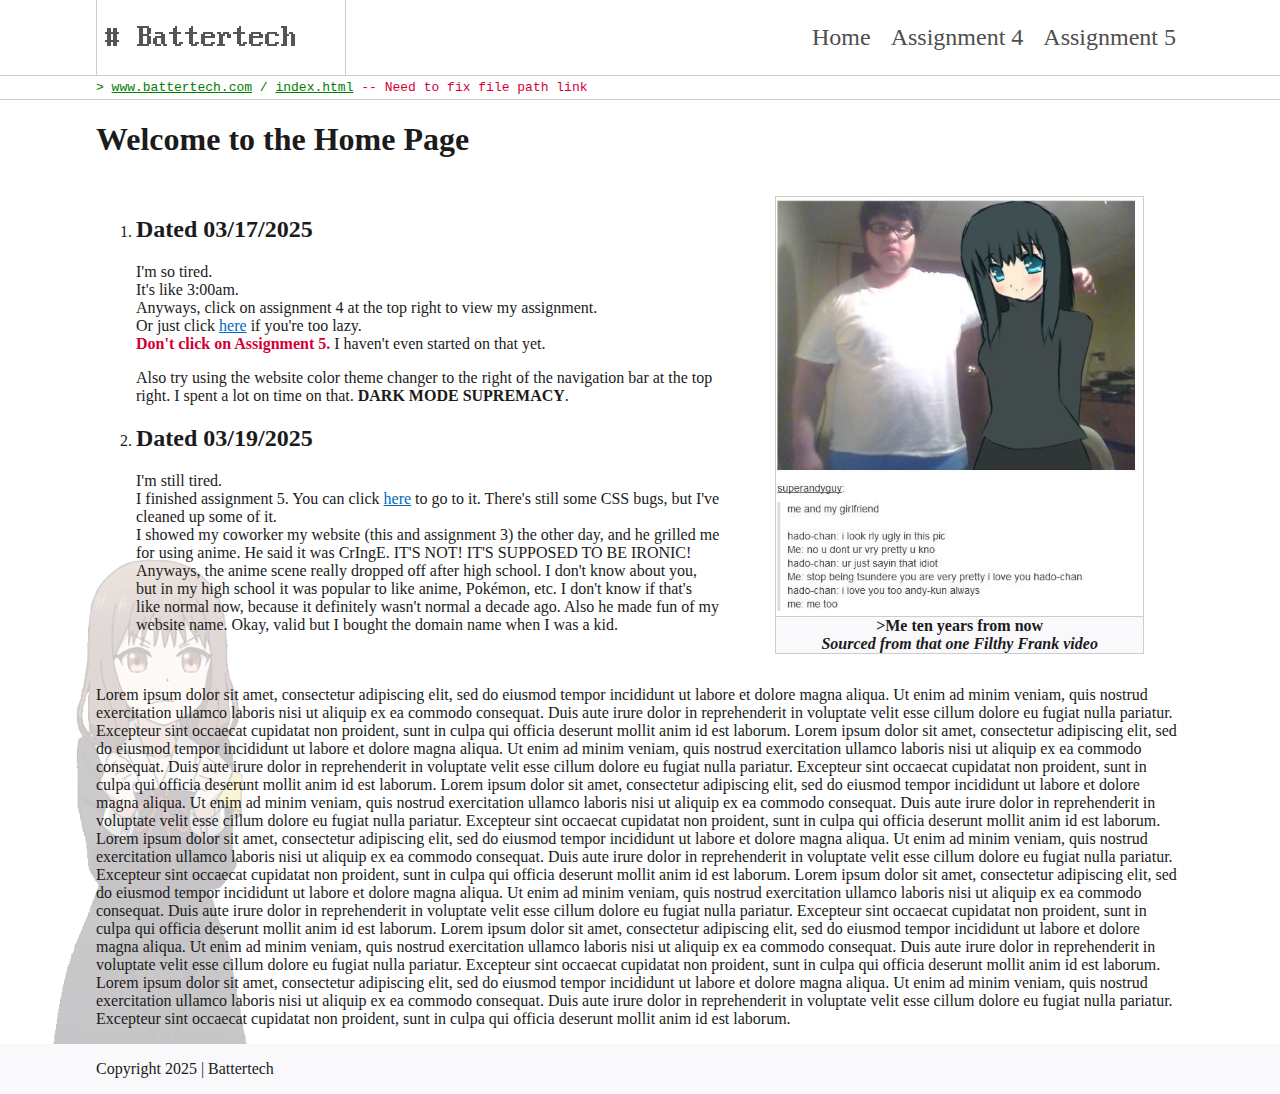
==== commit 38341457: "More CSS Changes" ====
--- a/index.html
+++ b/index.html
@@ -76,15 +76,11 @@
 			<div class="box-file-path">
 				<p>
 					>
-					<a href="">
-						www.battertech.com
-					</a>
-						 / 
-					<a href="">
-						index.html
-					</a>
+					<a href="">www.battertech.com</a>
+					/
+					<a href="">index.html</a>
 					<span class="text-important">
-						 -- Need to fix file path link
+						-- Need to fix file path link
 					</span>
 				</p>
 			</div>
@@ -117,14 +113,17 @@
 							<h2>Dated 03/19/2025</h2>
 							<p>
 								I'm still tired.<br>
-								I finished assignment 5. You can click <a href="assignment-5/index.html">here</a> to go to it. There's still some CSS bugs, but I've clean up some of it.<br>
-								I showed my coworker my website (this and assignment 3) the other day, and he grilled me for using anime. He said it was CrIngE. IT'S NOT! IT'S SUPPOSED TO BE IRONIC! Anyways, the anime scene really dropped off after high school. I don't know about you, but in my school it was popular to like anime, Pokémon, etc. I don't know if that's like normal now, because it definitely wasn't normal a decade ago. Also he made fun of my website name. Okay, valid but I bought the domain name when I was a kid.
+								I finished assignment 5. You can click <a href="assignment-5/index.html">here</a> to go to it. There's still some CSS bugs, but I've cleaned up some of it.<br>
+								I showed my coworker my website (this and assignment 3) the other day, and he grilled me for using anime. He said it was CrIngE. IT'S NOT! IT'S SUPPOSED TO BE IRONIC! Anyways, the anime scene really dropped off after high school. I don't know about you, but in my high school it was popular to like anime, Pokémon, etc. I don't know if that's like normal now, because it definitely wasn't normal a decade ago. Also he made fun of my website name. Okay, valid but I bought the domain name when I was a kid.
 							</p>
 						</li>
 					</ol>
 					<figure class="box-weeaboo">
 						<img src="images/weeaboo.jpg" alt="A neckbeard with his arms around a photoshopped crudely-drawn anime girl">
-						<figcaption><u>Me ten years from now</u></figcaption>
+						<figcaption>
+							>Me ten years from now<br>
+							<i>Sourced from that one Filthy Frank video</i>
+						</figcaption>
 					</figure>
 				</div>
 				<p>
--- a/styles/main.css
+++ b/styles/main.css
@@ -70,6 +70,7 @@
 		--accent-primary: #0085f2;
 		--scrollbar-bg: #00000000;
 		--scrollbar-color: #00000040;
+		--terminal-green: #008000;
 	}
 
 	.box-battertech-logo img {
@@ -103,6 +104,7 @@
 		--accent-primary: #5e9eff;
 		--scrollbar-bg: #00000000;
 		--scrollbar-color: #ffffff40;
+		--terminal-green: #00ff00;
 	}
 
 	.box-battertech-logo img {
@@ -137,6 +139,7 @@
 	--accent-primary: #0085f2;
 	--scrollbar-bg: #00000000;
 	--scrollbar-color: #00000040;
+	--terminal-green: #008000;
 }
 
 .light .box-battertech-logo img {
@@ -168,6 +171,7 @@
 	--accent-primary: #5e9eff;
 	--scrollbar-bg: #00000000;
 	--scrollbar-color: #ffffff40;
+	--terminal-green: #00ff00;
 }
 
 .dark .box-battertech-logo img {
@@ -334,19 +338,22 @@
 
 .box-file-path {
 	border-top: thin solid var(--border-primary);
+	background-color: var(--color);
 }
 
 .box-file-path p {
 	display: block;
 	max-width: min(80vw + 4rem, var(--max-width));
 	margin: 0.25rem auto;
+	color: var(--terminal-green);
+	font-family: monospace;
 }
 
 .box-file-path a:link {
-	color: var(--text-link);
+	color: var(--terminal-green);
 }
 .box-file-path a:visited {
-	color: var(--text-visited);
+	color: var(--terminal-green);
 }
 .box-file-path a:hover {
 	text-decoration: none;
@@ -366,14 +373,14 @@
 	height: 45rem;
 	filter: opacity(25%);
 	pointer-events: none;
-	animation: 4s ease-out 0s 1 normal forwards running miku-lino-slide;
+	animation: 6s ease-out 0s 1 normal forwards running miku-lino-slide;
 }
 
 @keyframes miku-lino-slide {
 	0% {
 		translate: -22.5rem 0;
 	}
-	25% {
+	50% {
 		translate: -22.5rem 0;
 	}
 	100% {
@@ -390,14 +397,14 @@
 	height: 30rem;
 	filter: opacity(25%);
 	pointer-events: none;
-	animation: 4s ease-out 0s 1 normal forwards running marin-slide;
+	animation: 6s ease-out 0s 1 normal forwards running marin-slide;
 }
 
 @keyframes marin-slide {
 	0% {
 		translate: -26rem 0;
 	}
-	25% {
+	50% {
 		translate: -26rem 0;
 	}
 	100% {
@@ -414,14 +421,14 @@
 	height: 32rem;
 	filter: opacity(25%);
 	pointer-events: none;
-	animation: 4s ease-out 0s 1 normal forwards running sagiri-slide;
+	animation: 6s ease-out 0s 1 normal forwards running sagiri-slide;
 }
 
 @keyframes sagiri-slide {
 	0% {
 		translate: -26rem 0;
 	}
-	25% {
+	50% {
 		translate: -26rem 0;
 	}
 	100% {
@@ -436,20 +443,35 @@
 
 .box-main-content-flexbox {
 	display: flex;
+	align-items: start;
 	gap: 1rem;
 }
 
+@media(min-width: 52rem) {
+	.box-main-content-flexbox ol {
+		width: 75%
+	}
+}
+
+@media(max-width: 52rem) {
+	.box-main-content-flexbox {
+		flex-wrap: wrap;
+		width: 100%
+	}
+}
+
 .box-weeaboo {
-	display: block;
 	border: thin solid var(--border-primary);
-	margin: 0 auto;
 	background-color:  var(--background-secondary);
 	text-align: center;
+	font-weight: bold
 }
 
 .box-weeaboo img {
-	width: auto;
-	height: 32rem;
+	display: block;
+	max-width: 100%;
+	height: auto;
+	border-bottom: thin solid var(--border-primary);
 }
 
 .box-main-content-assignment-4 {
@@ -574,7 +596,7 @@
 	height: 50%;
 	margin: 0 auto;
 	pointer-events: none;
-	animation: 17280s linear 0s infinite normal backwards running clock-hour-hand;
+	animation: 12960s linear 0s infinite normal backwards running clock-hour-hand;
 }
 
 @keyframes clock-hour-hand {
@@ -597,7 +619,7 @@
 	height: 50%;
 	margin: 0 auto;
 	pointer-events: none;
-	animation: 12s linear 0s infinite normal backwards running clock-minute-hand;
+	animation: 9s linear 0s infinite normal backwards running clock-minute-hand;
 }
 
 @keyframes clock-minute-hand {
@@ -618,9 +640,9 @@
 	left: 0;
 	width: 0;
 	height: 45%;
-	border: thin solid #00ff00;
+	border: medium solid #00ff00;
 	margin: 0 auto;
-	animation: .2s linear 0s infinite normal backwards running clock-second-hand, 12s linear 0s infinite normal backwards running clock-second-hand-rainbow;
+	animation: .15s linear 0s infinite normal backwards running clock-second-hand, 12s linear 0s infinite normal backwards running clock-second-hand-rainbow;
 }
 
 @keyframes clock-second-hand {
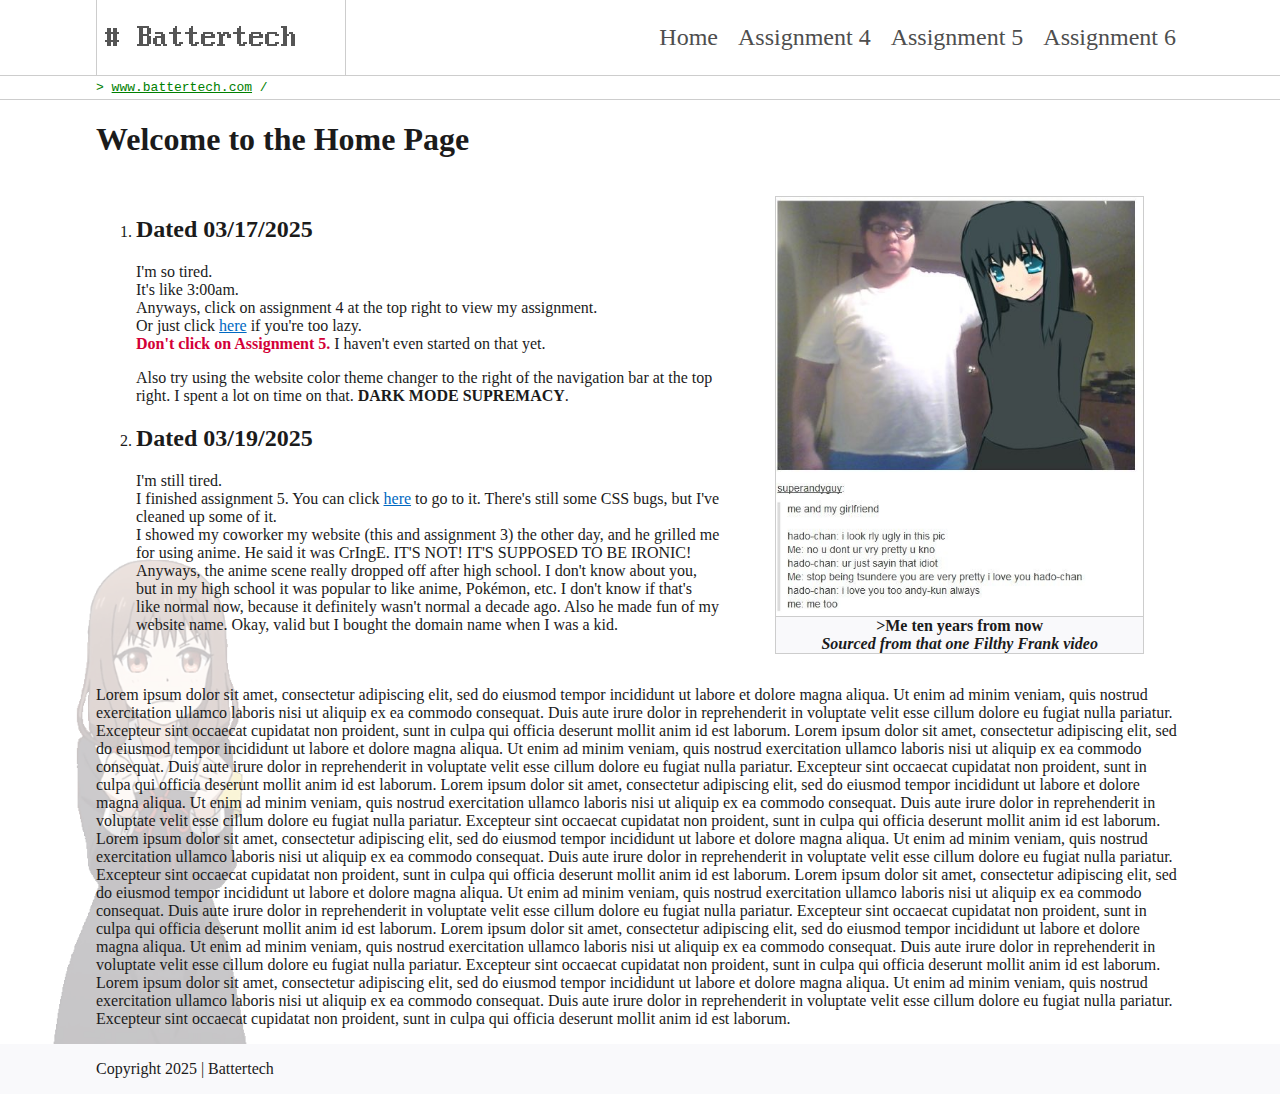
==== commit 358de15e: "Assignment 6 Start" ====
--- a/index.html
+++ b/index.html
@@ -48,13 +48,18 @@
 								</a>
 							</li>
 							<li>
-								<a href="assignment-4/index.html">
+								<a href="assignment/4/index.html">
 									Assignment 4
 								</a>
 							</li>
 							<li>
-								<a href="assignment-5/index.html">
+								<a href="assignment/5/index.html">
 									Assignment 5
+								</a>
+							</li>
+							<li>
+								<a href="assignment/6/index.html">
+									Assignment 6
 								</a>
 							</li>
 						</ul>
@@ -78,15 +83,11 @@
 					>
 					<a href="">www.battertech.com</a>
 					/
-					<a href="">index.html</a>
-					<span class="text-important">
-						-- Need to fix file path link
-					</span>
 				</p>
 			</div>
 		</header>
 		<main>
-			<img class="image-miko-lino" src="images/miko-lino.gif" alt="Miko Lino nodding with a serious look on her face">
+			<img id="image-miko-lino" src="images/miko-lino.gif" alt="Miko Lino nodding with a serious look on her face">
 			<div class="box-main-content">
 				<h1>Welcome to the Home Page</h1>
 				<div class="box-main-content-flexbox">
@@ -118,7 +119,7 @@
 							</p>
 						</li>
 					</ol>
-					<figure class="box-weeaboo">
+					<figure id="box-weeaboo">
 						<img src="images/weeaboo.jpg" alt="A neckbeard with his arms around a photoshopped crudely-drawn anime girl">
 						<figcaption>
 							>Me ten years from now<br>
--- a/styles/main.css
+++ b/styles/main.css
@@ -275,7 +275,7 @@
 	margin: 0 auto;
 }
 
-@media(max-width: 52rem) {
+@media(max-width: 68rem) {
 	.box-header-bar-right {
 		display: none;
 	}
@@ -326,7 +326,7 @@
 	color: var(--text-link);
 }
 
-@media(max-width: 84rem) {
+@media(max-width: 96rem) {
 	.box-toggle-theme {
 		display: none;
 	}
@@ -364,7 +364,7 @@
 	text-decoration: none;
 }
 
-.image-miko-lino {
+#image-miko-lino {
 	position: absolute;
 	z-index: -1;
 	bottom: 0;
@@ -388,7 +388,7 @@
 	}
 }
 
-.image-marin {
+#image-marin {
 	position: absolute;
 	z-index: -1;
 	bottom: 0;
@@ -412,7 +412,7 @@
 	}
 }
 
-.image-sagiri {
+#image-sagiri {
 	position: absolute;
 	z-index: -1;
 	bottom: 0;
@@ -436,6 +436,29 @@
 	}
 }
 
+#image-hud {
+	position: absolute;
+	z-index: -1;
+	top: 0;
+	right: 0;
+	width: auto;
+	height: 32rem;
+	pointer-events: none;
+	animation: 3s ease-out 0s 1 normal forwards running hud-slide;
+}
+
+@keyframes hud-slide {
+	0% {
+		translate: 32rem 0;
+	}
+	50% {
+		translate: 32rem 0;
+	}
+	100% {
+		translate: 0 0;
+	}
+}
+
 .box-main-content {
 	max-width: min(80vw + 4rem, var(--max-width));
 	margin: 0 auto;
@@ -460,21 +483,21 @@
 	}
 }
 
-.box-weeaboo {
+#box-weeaboo {
 	border: thin solid var(--border-primary);
 	background-color:  var(--background-secondary);
 	text-align: center;
 	font-weight: bold
 }
 
-.box-weeaboo img {
+#box-weeaboo img {
 	display: block;
 	max-width: 100%;
 	height: auto;
 	border-bottom: thin solid var(--border-primary);
 }
 
-.box-main-content-assignment-4 {
+.box-main-content-flex {
 	display: flex;
 	max-width: min(80vw + 4rem, var(--max-width));
 	margin: 0 auto;
@@ -533,7 +556,7 @@
 	text-align: center;
 }
 
-.box-clock {
+#box-clock {
 	position: relative;
 	aspect-ratio: 1 / 1;
 	width: auto;
@@ -587,19 +610,31 @@
 	}
 }
 
-.image-clock-hour-hand {
+#image-clock-hour-hand {
 	position: absolute;
-	top: 0;
 	right: 0;
+	bottom: 50%;
+	left: 0;
+	width: auto;
+	height: 40%;
+	margin: 0 auto;
+	pointer-events: none;
+	animation: 12960s linear 0s infinite normal backwards running clock-hand;
+}
+
+#image-clock-minute-hand {
+	position: absolute;
+	right: 0;
+	bottom: 50%;
 	left: 0;
 	width: auto;
 	height: 50%;
 	margin: 0 auto;
 	pointer-events: none;
-	animation: 12960s linear 0s infinite normal backwards running clock-hour-hand;
-}
-
-@keyframes clock-hour-hand {
+	animation: 9s linear 0s infinite normal backwards running clock-hand;
+}
+
+@keyframes clock-hand {
 	from {
 		transform-origin: bottom;
 		transform: rotate(0turn);
@@ -610,30 +645,7 @@
 	}
 }
 
-.image-clock-minute-hand {
-	position: absolute;
-	top: 0;
-	right: 0;
-	left: 0;
-	width: auto;
-	height: 50%;
-	margin: 0 auto;
-	pointer-events: none;
-	animation: 9s linear 0s infinite normal backwards running clock-minute-hand;
-}
-
-@keyframes clock-minute-hand {
-	from {
-		transform-origin: bottom;
-		transform: rotate(0turn);
-	}
-	to {
-		transform-origin: bottom;
-		transform: rotate(1turn);
-	}
-}
-
-.image-clock-second-hand {
+#image-clock-second-hand {
 	position: absolute;
 	right: 0;
 	bottom: 50%;
@@ -680,7 +692,7 @@
 	}
 }
 
-.image-clock-pin {
+#image-clock-pin {
 	position: absolute;
 	top: 0;
 	right: 0;
